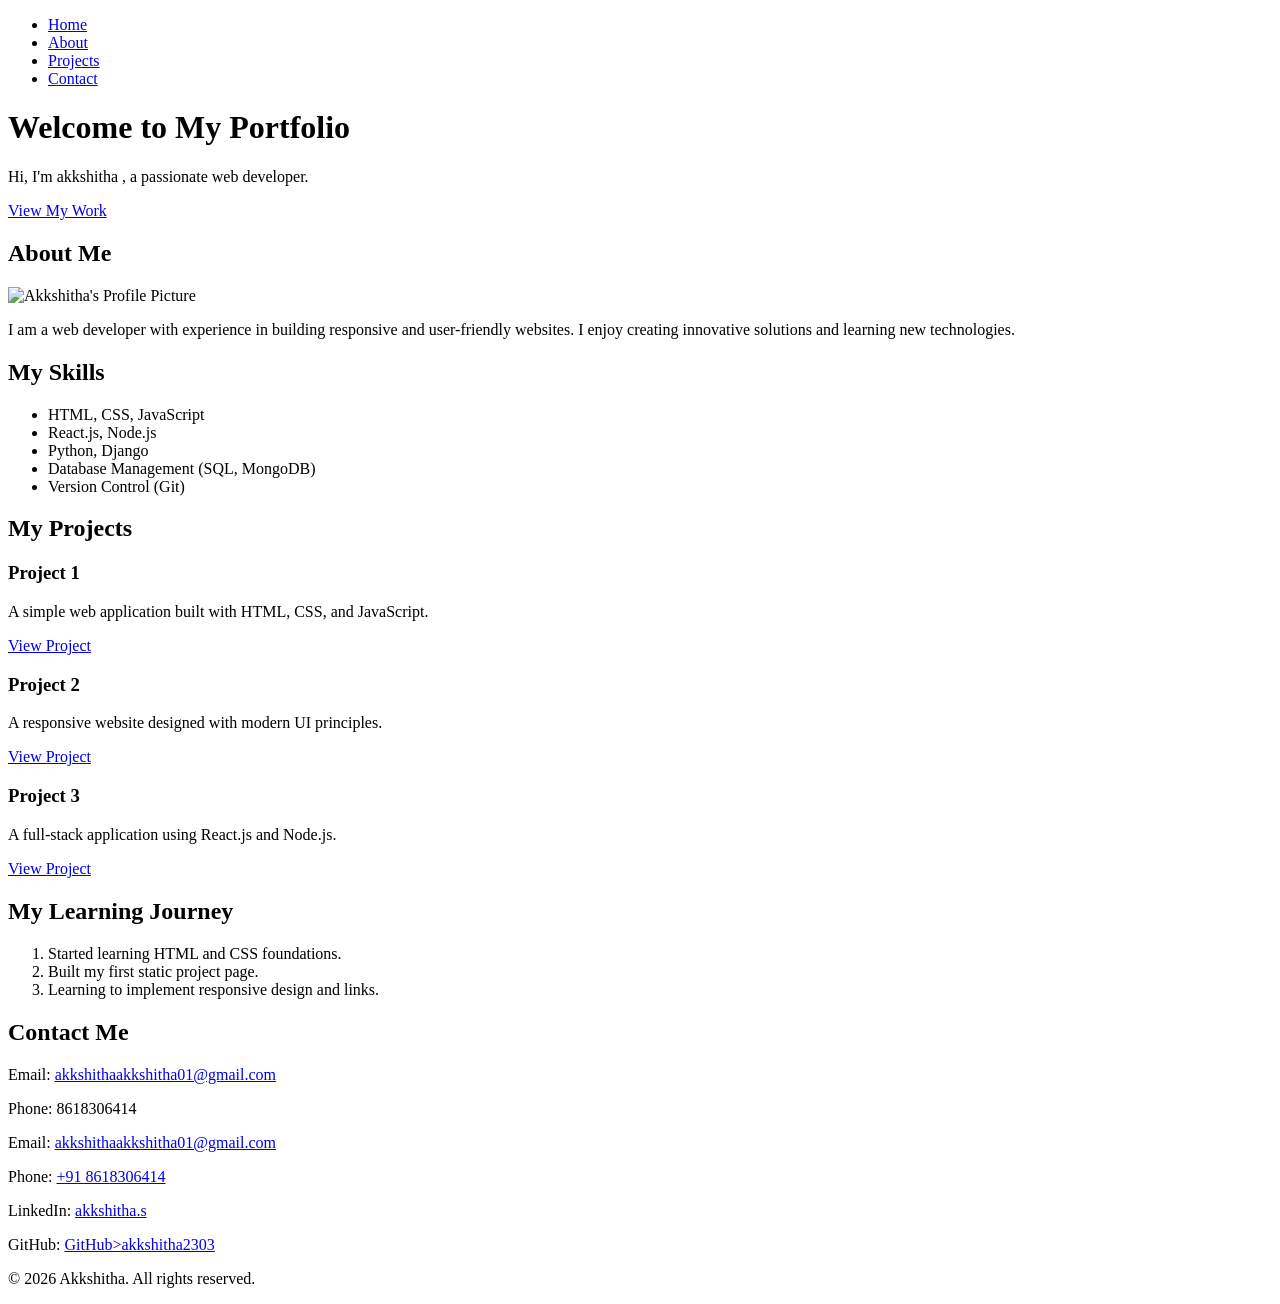
==== index.html @ 9612eab1 "1st commit_for_portfolio_website" ====
<!DOCTYPE html>
<html lang="en">
<head>
    <meta charset="UTF-8">
    <meta name="viewport" content="width=device-width, initial-scale=1.0">
    <title>my portfolio | akkshitha</title>
</head>
<body>
    <!-- NAVIGATION -->
     <nav>
        <ul>
            <li><a href="#home">Home</a></li>
            <li><a href="#about">About</a></li>
            <li><a href="#projects">Projects</a></li>
            <li><a href="#contact">Contact</a></li>
        </ul>
    </nav>
    <!-- HERO SECTION -->
   <header id="home">
        <h1>Welcome to My Portfolio</h1>
        <p>Hi, I'm akkshitha , a passionate web developer.</p>
        <a href="#projects" class="btn">View My Work</a>
    </header>
    <!-- ABOUT SECTION -->
    <section id="about">
        <h2>About Me</h2>
         <section id="about">

        <img src="profile.jpg.jpg" alt="Akkshitha's Profile Picture" width="200" height="200">
        <p>I am a web developer with experience in building responsive and user-friendly websites. I enjoy creating innovative solutions and learning new technologies.</p>
    </section>
    <!-- SKILLS SECTION -->
    <section id="skills">
        <h2>My Skills</h2>
        <ul>
            <li>HTML, CSS, JavaScript</li>
            <li>React.js, Node.js</li>
            <li>Python, Django</li>
            <li>Database Management (SQL, MongoDB)</li>
            <li>Version Control (Git)</li>
        </ul>
    </section>
    <!-- PROJECTS SECTION -->
    <section id="projects">
        <h2>My Projects</h2>
        <div class="project-card">
            <h3>Project 1</h3>
            <p>A simple web application built with HTML, CSS, and JavaScript.</p>
            <a href="Project1.html" class="btn">View Project</a>
        </div>
        <div class="project-card">
            <h3>Project 2</h3>
            <p>A responsive website designed with modern UI principles.</p>
            <a href="Project2.html" class="btn">View Project</a>
        </div>
        <div class="project-card">
            <h3>Project 3</h3>
            <p>A full-stack application using React.js and Node.js.</p>
            <a href="Project3.html" class="btn">View Project</a>
        </div>
    </section>
    <section>
        <h2>My Learning Journey</h2>
        <ol>
            <li>Started learning HTML and CSS foundations.</li>
            <li>Built my first static project page.</li>
            <li>Learning to implement responsive design and links.</li>
        </ol>
    </section>
    <!-- CONTACT SECTION -->
    <section id="contact">
        <h2>Contact Me</h2>
       <p>Email: <a href="mailto:akkshithaakkshitha01@gmail.com">akkshithaakkshitha01@gmail.com</a></p>
       <p>Phone: 8618306414</p>
       <p>Email: <a href="mailto:akkshithaakkshitha01@gmail.com">akkshithaakkshitha01@gmail.com</a></p>
       <p>Phone: <a href="tel:8618306414">+91 8618306414</a></p>
       <p>LinkedIn: <a href="www.linkedin.com/in/
akkshitha-akkshitha-3a5378382
" target="_blank">akkshitha.s</a></p>
       <p>GitHub: <a href="https://github.com/akkshitha2303" target="_blank" class="contact-icon">
                  <i class="fab fa-github"></i> GitHub>akkshitha2303</a></p>
    </section>
    </section>
    <!-- FOOTER -->
    <footer>
        <p>&copy; 2026 Akkshitha. All rights reserved.</p>
    </footer>
</body>
</html>
    
</body>
</html>
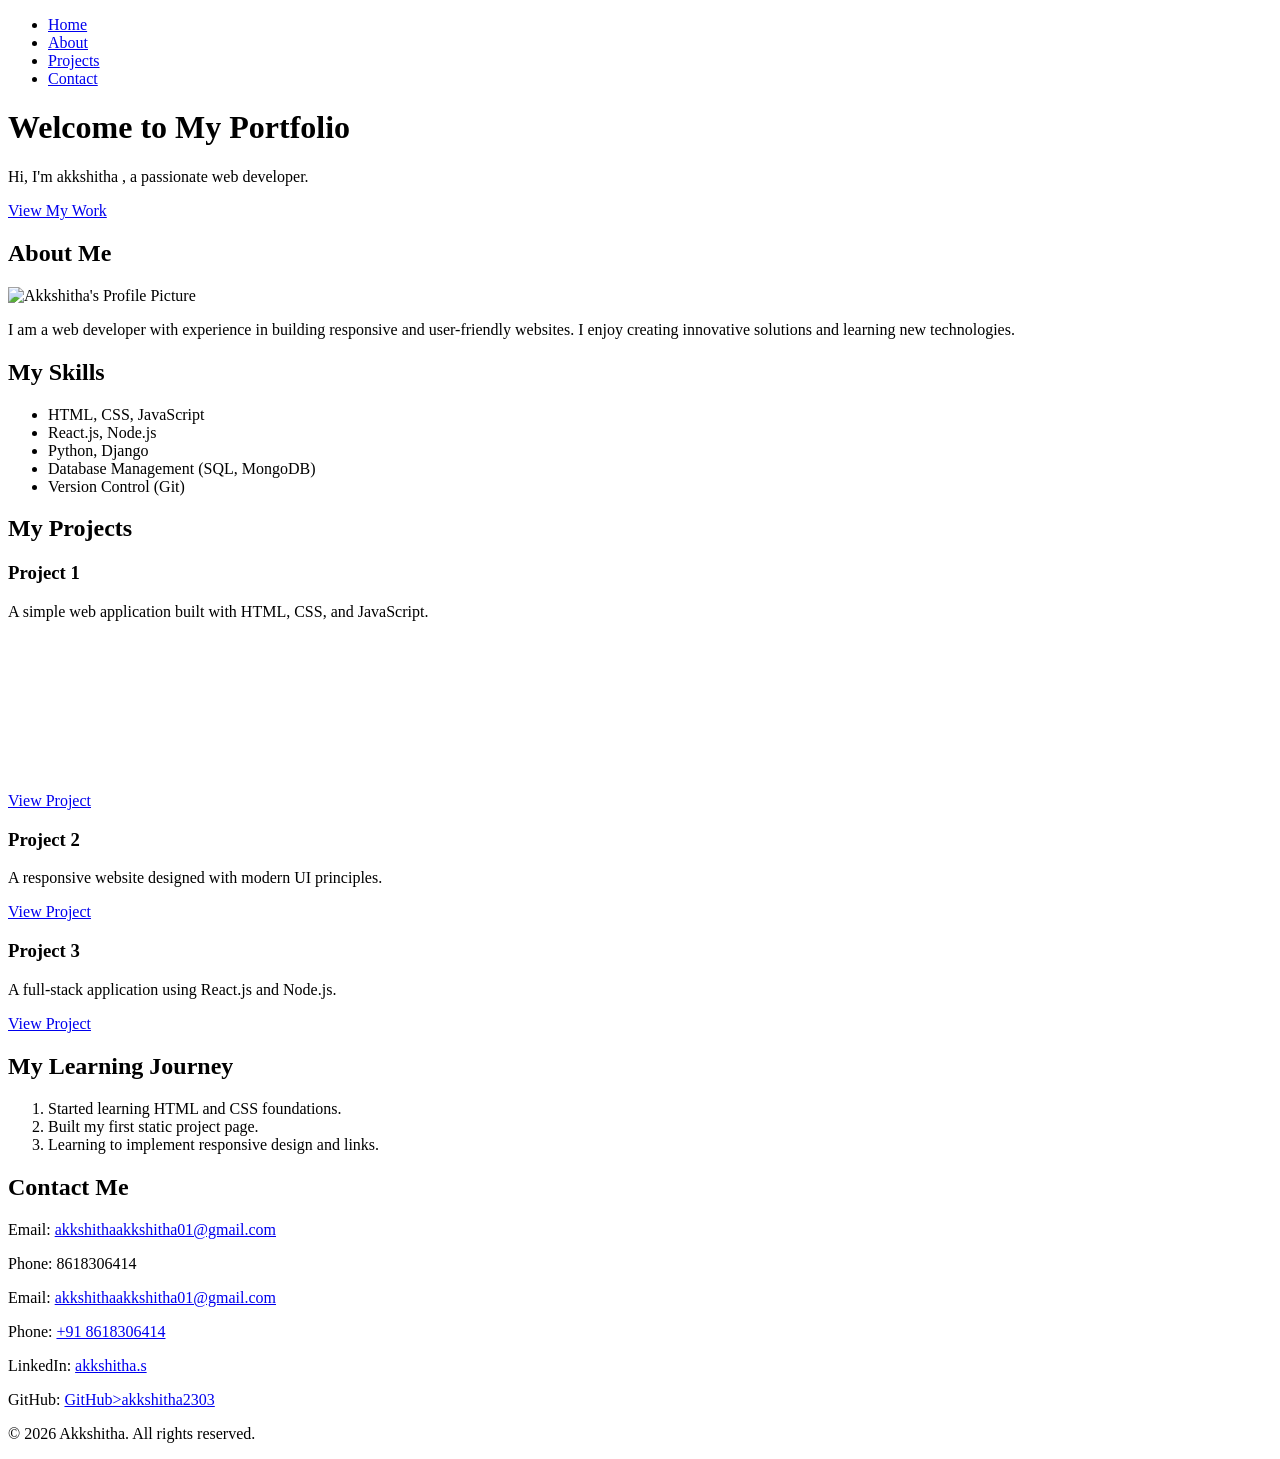
==== commit f34fced3: "day3-updates" ====
--- a/index.html
+++ b/index.html
@@ -3,7 +3,18 @@
 <head>
     <meta charset="UTF-8">
     <meta name="viewport" content="width=device-width, initial-scale=1.0">
+    <!-- SEO Meta Tags -->
+    <meta name="description" content="Full stack developer specializing in React, Node.js, and modern web technologies. Available for freelance projects and collaborations.">
+    <meta name="keywords" content="Soumik, Portfolio, Web Developer, React, Node.js, JavaScript, HTML, CSS, Freelance Developer">
+    <meta name="author" content="akkshitha">
     <title>my portfolio | akkshitha</title>
+    <link  rel="icon" type="image/png" href="portfolio-vector-icon (1).jpg">
+    <!-- Open Graph Meta Tags for Social Media Sharing -->
+    <meta property="og:title" content="My Portfolio | akkshitha">
+    <meta property="og:description" content="Full stack developer specializing in React, Node.js, and modern web technologies. Available for freelance projects and collaborations.">
+    <meta property="og:image" content="images/profile.jpg.jpg">
+    <meta property="og:url" content="[Your Portfolio URL]">
+    <meta property="og:type" content="website">
 </head>
 <body>
     <!-- NAVIGATION -->
@@ -47,6 +58,8 @@
             <h3>Project 1</h3>
             <p>A simple web application built with HTML, CSS, and JavaScript.</p>
             <a href="Project1.html" class="btn">View Project</a>
+            <!--Embed YouTube Video (iframe)-->
+            <iframe width="300" height="169" src="https://www.youtube.com/embed/your-video-id" title="YouTube video player" frameborder="0" allow="accelerometer; autoplay; clipboard-write; encrypted-media; gyroscope; picture-in-picture" allowfullscreen></iframe>
         </div>
         <div class="project-card">
             <h3>Project 2</h3>
